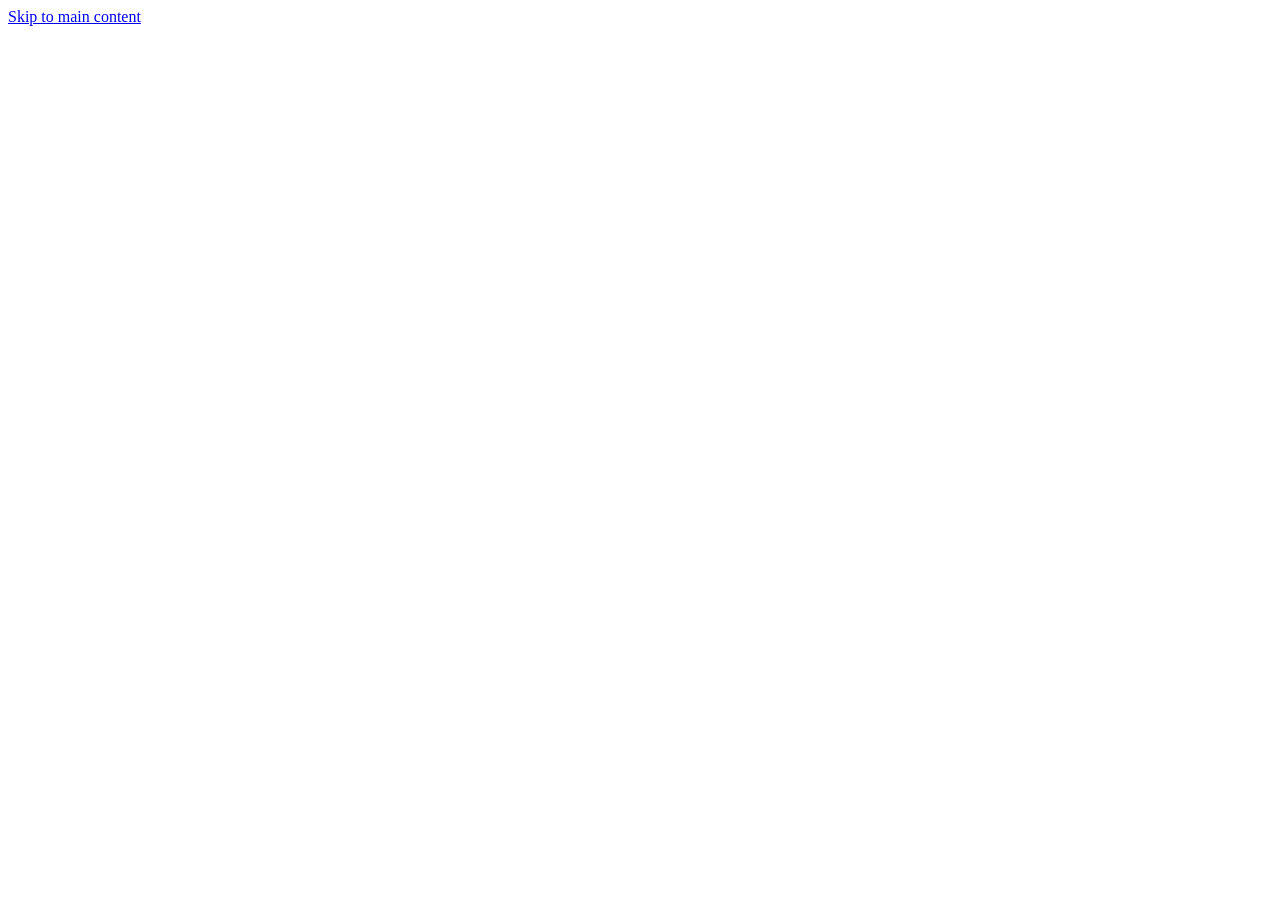
==== frontend/pages/dashboard.html @ 2f359bd4 "first commit" ====
<!doctype html>
<html lang="en">
  <head>
    <meta charset="utf-8" />
    <meta name="viewport" content="width=device-width, initial-scale=1" />
    <title>Risk Dashboard — Sentinel Risk</title>
    <link rel="stylesheet" href="/css/variables.css" />
    <link rel="stylesheet" href="/css/animations.css" />
    <link rel="stylesheet" href="/css/main.css" />
    <link rel="stylesheet" href="/css/layout.css" />
    <link rel="stylesheet" href="/css/components.css" />
    <link rel="stylesheet" href="/css/dashboard.css" />
  </head>
  <body>
    <a class="skip-link" href="#main">Skip to main content</a>
    <div class="ambient" aria-hidden="true"></div>
    <div class="app" id="app"></div>
    <div class="toast-stack" id="toast-stack" aria-live="polite" aria-atomic="false"></div>
    <script type="module" src="/js/dashboard.js"></script>
  </body>
</html>
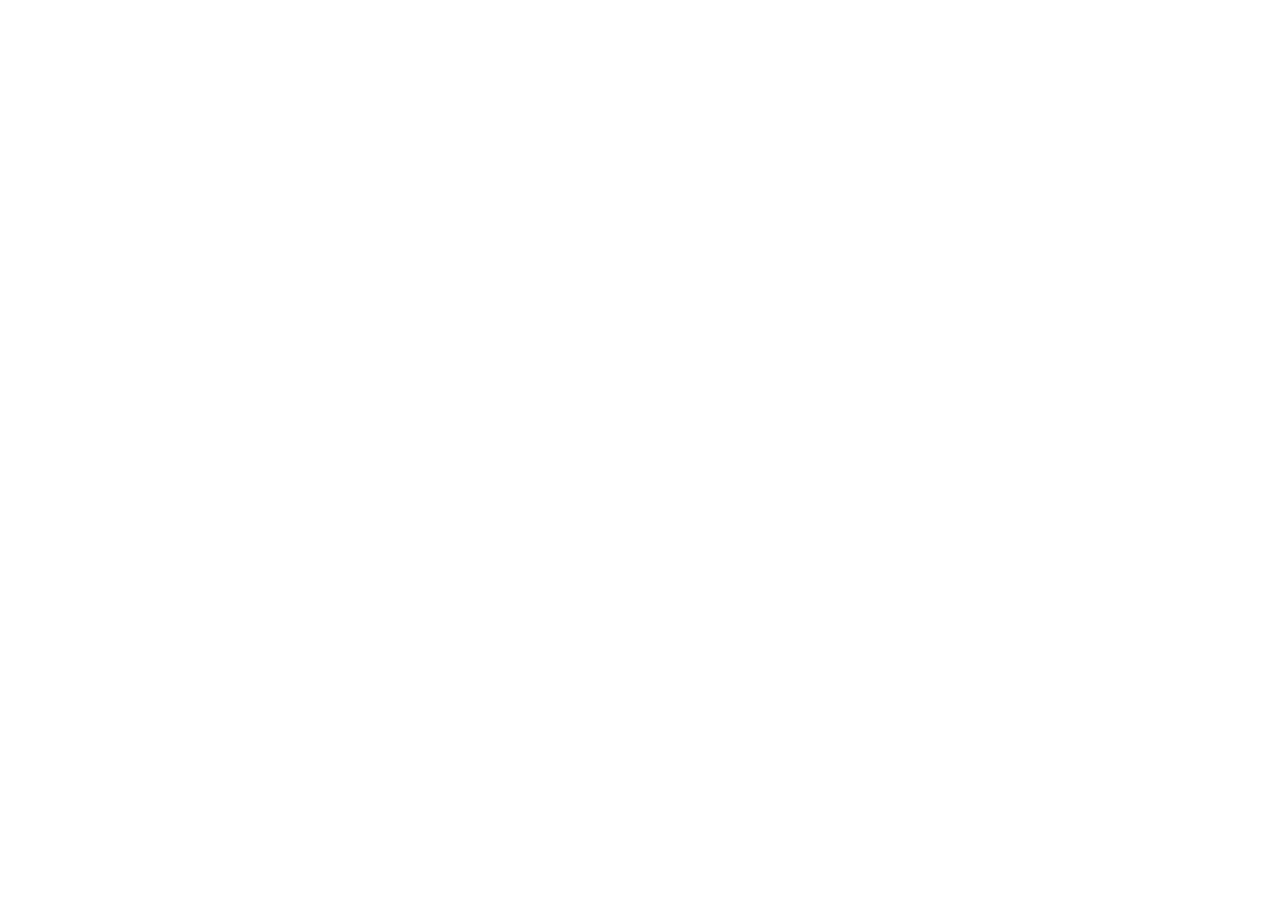
==== commit dc8b600f: "Frontend updated" ====
--- a/frontend/pages/dashboard.html
+++ b/frontend/pages/dashboard.html
@@ -12,7 +12,6 @@
     <link rel="stylesheet" href="/css/dashboard.css" />
   </head>
   <body>
-    <a class="skip-link" href="#main">Skip to main content</a>
     <div class="ambient" aria-hidden="true"></div>
     <div class="app" id="app"></div>
     <div class="toast-stack" id="toast-stack" aria-live="polite" aria-atomic="false"></div>
